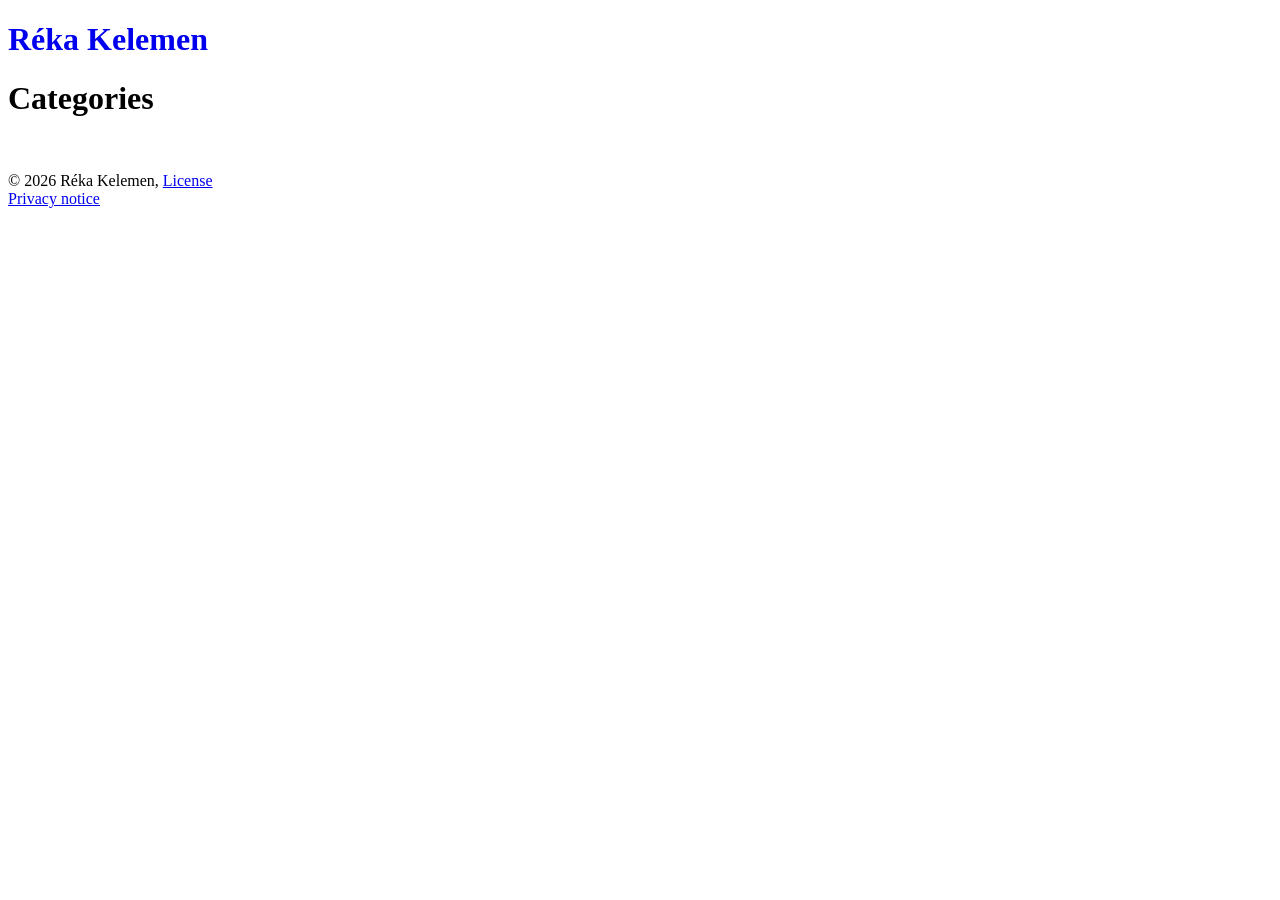
==== categories/index.html @ 8a37a13d "init" ====
<!DOCTYPE html>
<html xmlns="http://www.w3.org/1999/xhtml" xml:lang="en-us" lang="en-us">

    <head><script src="/livereload.js?mindelay=10&amp;v=2&amp;port=1313&amp;path=livereload" data-no-instant defer></script>
        <meta http-equiv="content-type" content="text/html; charset=utf-8">

        
        <meta name="viewport" content="width=device-width, initial-scale=1.0, maximum-scale=1">

        
        <title>Categories &middot; Réka Kelemen</title>
        <meta name="description" content="T-haplotype and much more">
        <meta name="keywords" content="Evolutionary biology">

        
        <link rel="stylesheet" href="http://localhost:1313/css/skeria.css">

        
        

        
        
        
        <link rel="stylesheet" href="http://localhost:1313/css/font.awesome.7.2.0.all.min.css" />
    </head>

    <body>
        <div class="topbar">
    <div class="topbar-sticky">
        <a href="http://localhost:1313/"
   style="text-decoration: none">
    <h1>Réka Kelemen</h1>
</a>

        
        <span class="topbar-nav">
    <p>
        
    </p>
</span>

    </div>
</div>


        
        
<div class="content container">
    <div class="post-list">
      <h1 class="post-title">Categories</h1>
      <br>
      <style>
       table {
           border: none;
       }
       td, th {
           border: none;
           padding: 5px 0px 5px 0px;
           vertical-align: top;
       }
       tbody tr:nth-child(odd) td,
       tbody tr:nth-child(odd) th {
           background-color: white;
       }
      </style>
      <table>
          
      </table>
    </div>
</div>


        
        
        <script>
        MathJax = {
          options: {
            menuOptions: {
              settings: {
                enrich: false,    
                collapsible: false,  
                speech: false,       
                braille: false,      
                assistiveMml: false, 
              }
            }
          }
        };
        </script>
        <script src="http://localhost:1313/js/mathjax.4.0.0.tex-svg.min.js"></script>

        
        <div class="bottombar">
    <div class="bottombar-sticky">
        <div class="icons">
    
    
    
          <span class="icons-item"> <a href="https://www.linkedin.com/in/reka-kelemen-40955031b/" target="_blank"><i class="fab fa-linkedin fa-1x"></i></a>                           </span> 
    
    
    
    
             <span class="icons-item"> <a href="https://orcid.org/0000-0002-8489-9281" target="_blank"><i class="fab fa-orcid fa-1x"></i></a>                              </span> 
     <span class="icons-item"> <a href="https://scholar.google.com/citations?user=6DJRqx8AAAAJ" target="_blank"><i class="fab fa-google fa-1x"></i></a>                             </span> 
             <span class="icons-item"> <a href="mailto:rkelem@gmail.com"><i class="fas fa-envelope fa-1x"></i></a>                                           </span> 
    
    
</div>



        <div class= "footer">
    <p>
        &copy; 2026 Réka Kelemen, <a href="http://localhost:1313/license/">License</a><br/>
         <a href="/privacy/" class="" title="Privacy notice">Privacy notice</a> 
    </p>
</div>

    </div>
</div>


        
        
        
    </body>

</html>
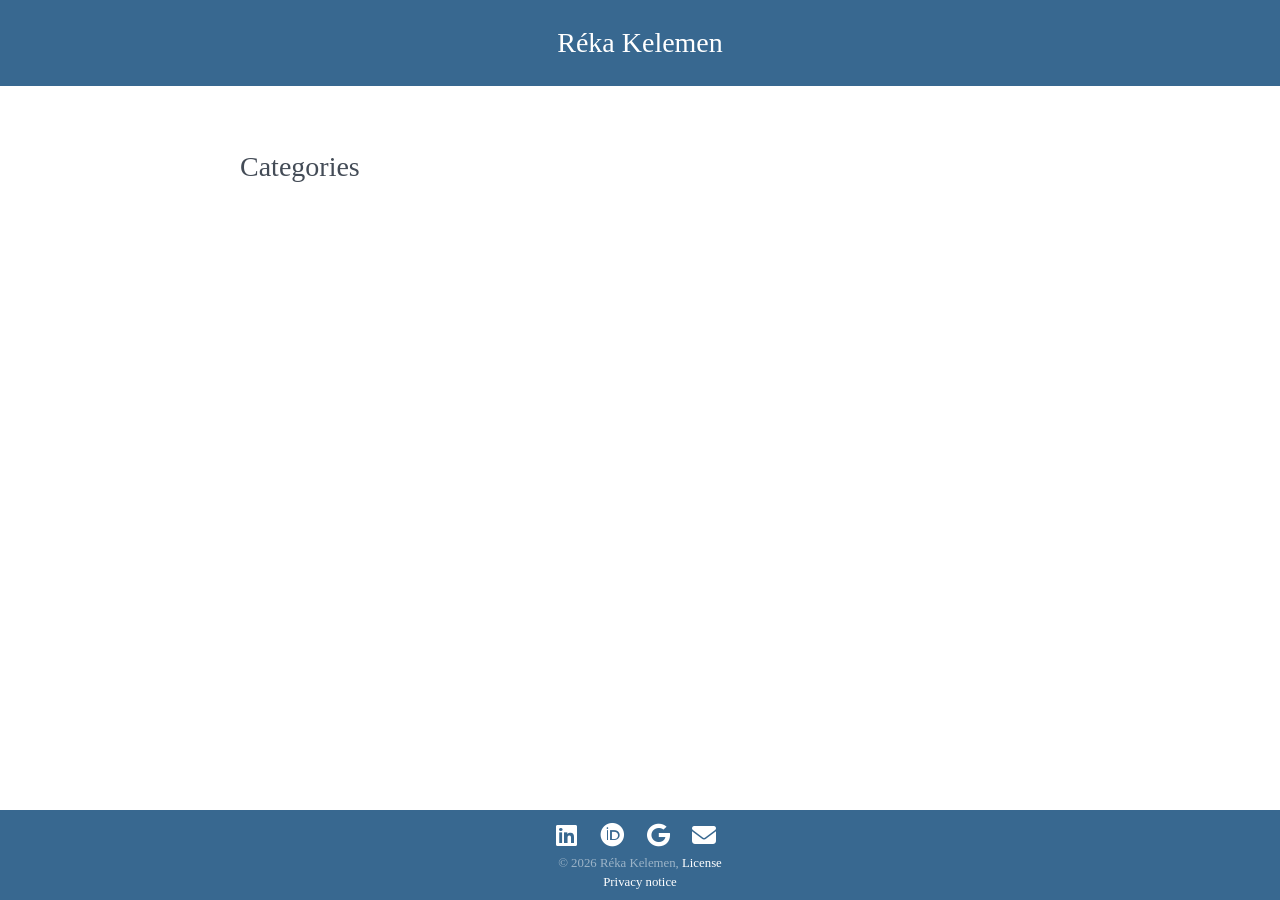
==== commit ed196534: "Rebuilding site Sun Feb 22 10:34:48 PM CET 2026." ====
--- a/categories/index.html
+++ b/categories/index.html
@@ -5,7 +5,7 @@
 <!DOCTYPE html>
 <html xmlns="http://www.w3.org/1999/xhtml" xml:lang="en-us" lang="en-us">
 
-    <head><script src="/livereload.js?mindelay=10&amp;v=2&amp;port=1313&amp;path=livereload" data-no-instant defer></script>
+    <head>
         <meta http-equiv="content-type" content="text/html; charset=utf-8">
 
         
@@ -17,7 +17,7 @@
         <meta name="keywords" content="Evolutionary biology">
 
         
-        <link rel="stylesheet" href="http://localhost:1313/css/skeria.css">
+        <link rel="stylesheet" href="https://reka-kelemen.github.io/css/skeria.css">
 
         
         
@@ -25,13 +25,13 @@
         
         
         
-        <link rel="stylesheet" href="http://localhost:1313/css/font.awesome.7.2.0.all.min.css" />
+        <link rel="stylesheet" href="https://reka-kelemen.github.io/css/font.awesome.7.2.0.all.min.css" />
     </head>
 
     <body>
         <div class="topbar">
     <div class="topbar-sticky">
-        <a href="http://localhost:1313/"
+        <a href="https://reka-kelemen.github.io/"
    style="text-decoration: none">
     <h1>Réka Kelemen</h1>
 </a>
@@ -91,7 +91,7 @@
           }
         };
         </script>
-        <script src="http://localhost:1313/js/mathjax.4.0.0.tex-svg.min.js"></script>
+        <script src="https://reka-kelemen.github.io/js/mathjax.4.0.0.tex-svg.min.js"></script>
 
         
         <div class="bottombar">
@@ -116,7 +116,7 @@
 
         <div class= "footer">
     <p>
-        &copy; 2026 Réka Kelemen, <a href="http://localhost:1313/license/">License</a><br/>
+        &copy; 2026 Réka Kelemen, <a href="https://reka-kelemen.github.io/license/">License</a><br/>
          <a href="/privacy/" class="" title="Privacy notice">Privacy notice</a> 
     </p>
 </div>
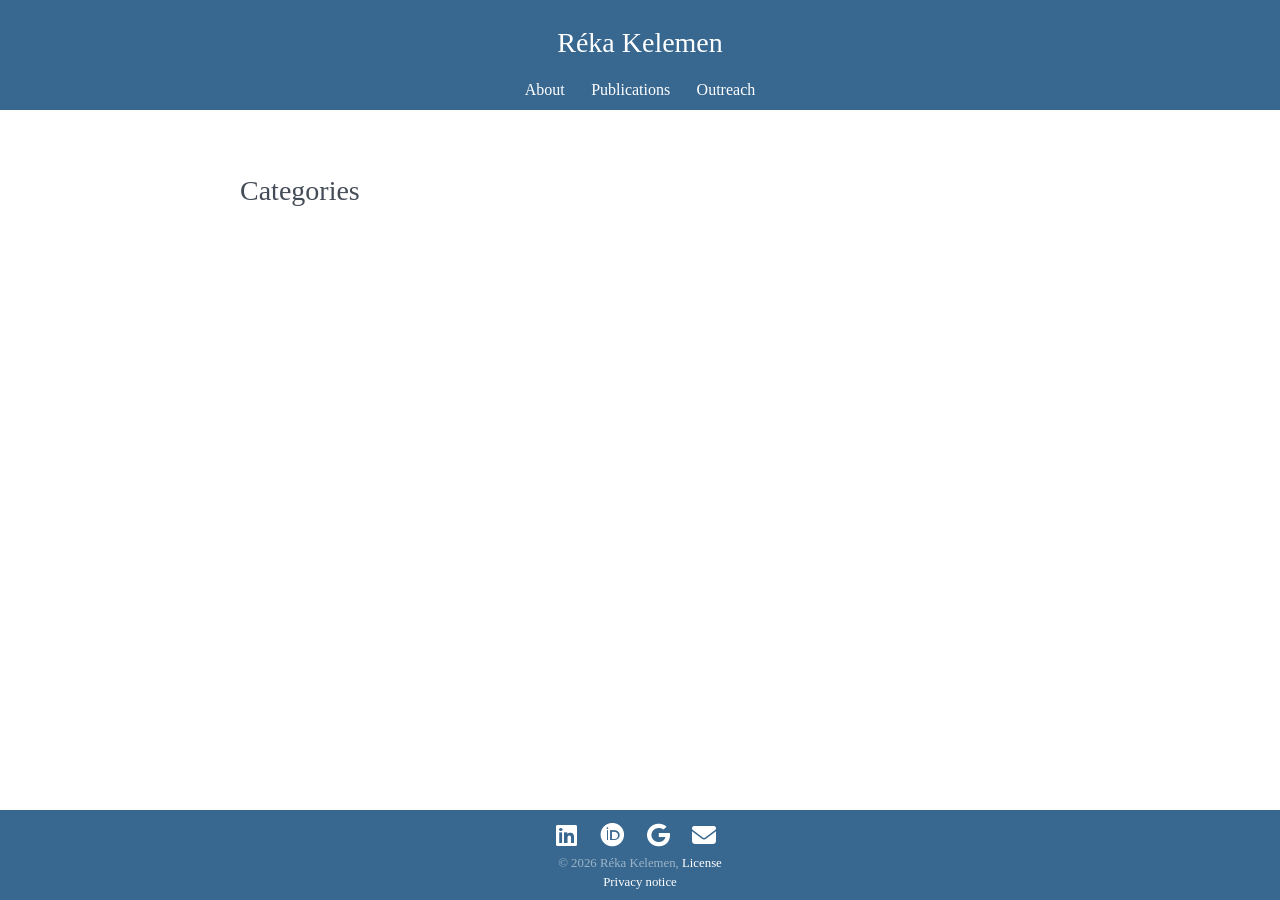
==== commit 2ac7742b: "Rebuilding site Wed Mar 11 09:45:48 PM CET 2026." ====
--- a/categories/index.html
+++ b/categories/index.html
@@ -39,6 +39,18 @@
         
         <span class="topbar-nav">
     <p>
+        
+        <span class="topbar-nav-item">
+            <a href="https://reka-kelemen.github.io/">About</a>
+        </span>
+        
+        <span class="topbar-nav-item">
+            <a href="https://reka-kelemen.github.io/publications">Publications</a>
+        </span>
+        
+        <span class="topbar-nav-item">
+            <a href="https://reka-kelemen.github.io/outreach">Outreach</a>
+        </span>
         
     </p>
 </span>
